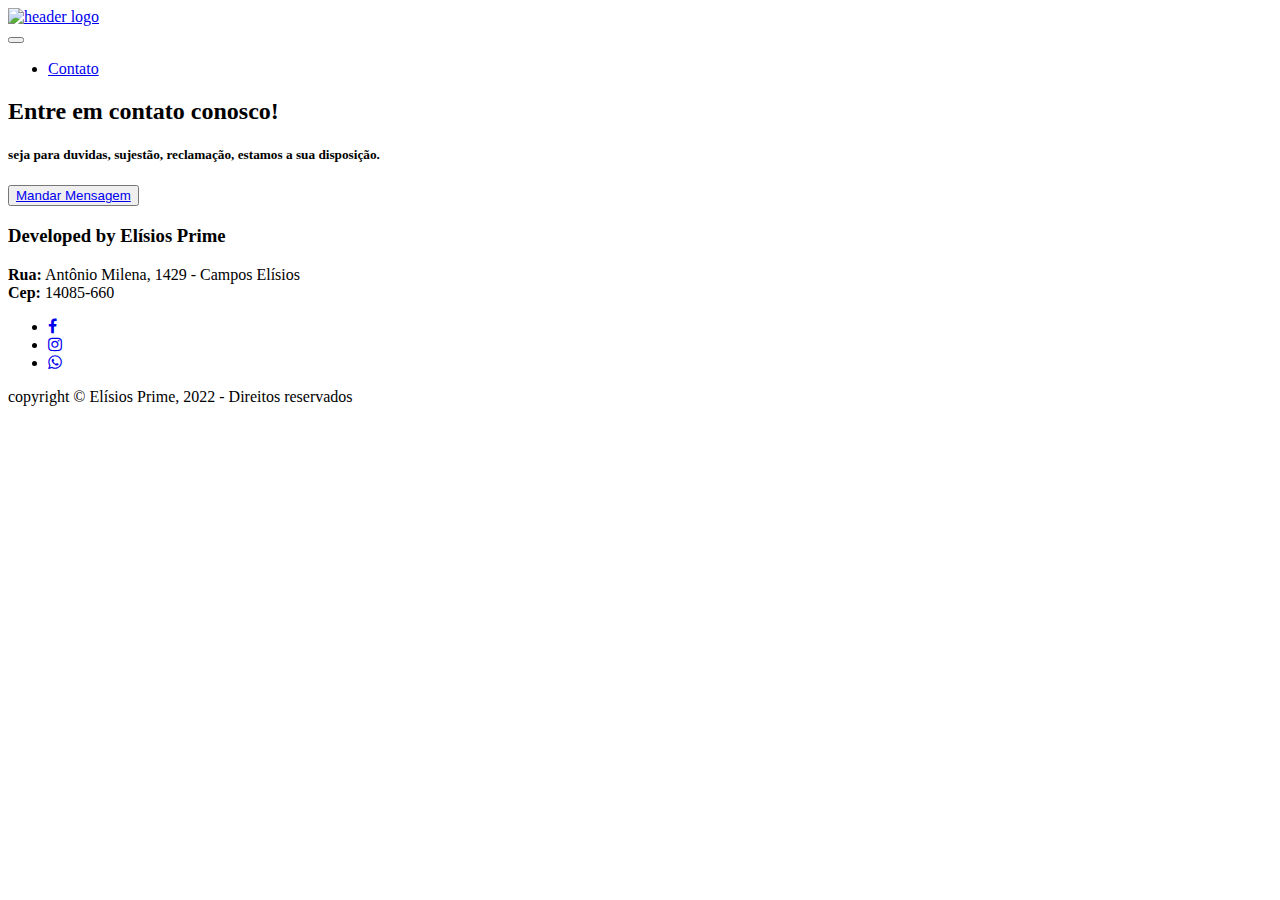
==== webprime/contato.html @ 94d2b17a "Add files via upload" ====
<!DOCTYPE html>
<html lang="en">
<head>
    <meta charset="UTF-8">
    <meta http-equiv="X-UA-Compatible" content="IE=edge">
    <meta name="viewport" content="width=device-width, initial-scale=1.0">

    <link rel="stylesheet" href="https://stackpath.bootstrapcdn.com/font-awesome/4.7.0/css/font-awesome.min.css">
    <link rel="canonical" href="https://testevp.vercel.app">
    <link rel="stylesheet" href="/css/estilo.css">
    <link rel="stylesheet" href="/css/contato.css">
    <link rel="icon" href="/img/logo.png">
    <script src="/js/estilo.js" defer></script>
    <title>Document</title>
</head>
<body>
    <header id="header">
        <a href="/index.html" id="logo "><img src="/img/header.png" alt="header logo"></a>

        <nav class="nav">
            <button class="btn-menu" aria-label="Abrir Menu" aria-haspopup="true" aria-controls="menu"
                aria-expanded="false">
                <span class="hamburger"></span>
            </button>
            <ul class="menu" id="menu" role="menu">
                <li><a href="/contato.html">Contato</a></li>
            </ul>
        </nav>
    </header>

    <main>
        <div class="card_contato">
            <h2>Entre em contato conosco! </h2>
            <h5>seja para duvidas, sujestão, reclamação, estamos a sua disposição.</h5>
            
            <button><a href="https://my.forms.app/form/62f3dd152b6a8726fe86a058" id="btn-msg">Mandar Mensagem</a></button>
        </div>
    </main>
    <footer>
        <div class="footer-content">
            <h3> Developed by Elísios Prime </h3>
            <p><strong>Rua:</strong> Antônio Milena, 1429 - Campos Elísios<br> <strong>Cep:</strong> 14085-660</p>
            <ul class="socials">
                <li><a href="https://www.facebook.com/elisiosprime" target="_blank" rel="noopener noreferrer"><i class="fa fa-facebook"></i></a></li>
                <li><a href="https://www.instagram.com/elisiosprime/" target="_blank" rel="noopener noreferrer"><i class="fa fa-instagram"></i></a></li>
                <li><a href="https://api.whatsapp.com/send?phone=5516988324289&text=Opa,%20Gostaria%20de%20saber%20mais%20sobre%20seus%20servi%C3%A7os." target="_blank" rel="noopener noreferrer"><i class="fa fa-whatsapp"></i></a></li>
            </ul>
        </div>
        <div class="footer-bottom">
            <p>copyright &copy; Elísios Prime, 2022  - Direitos reservados</p>
        </div>
    </footer>
</body>
</html>
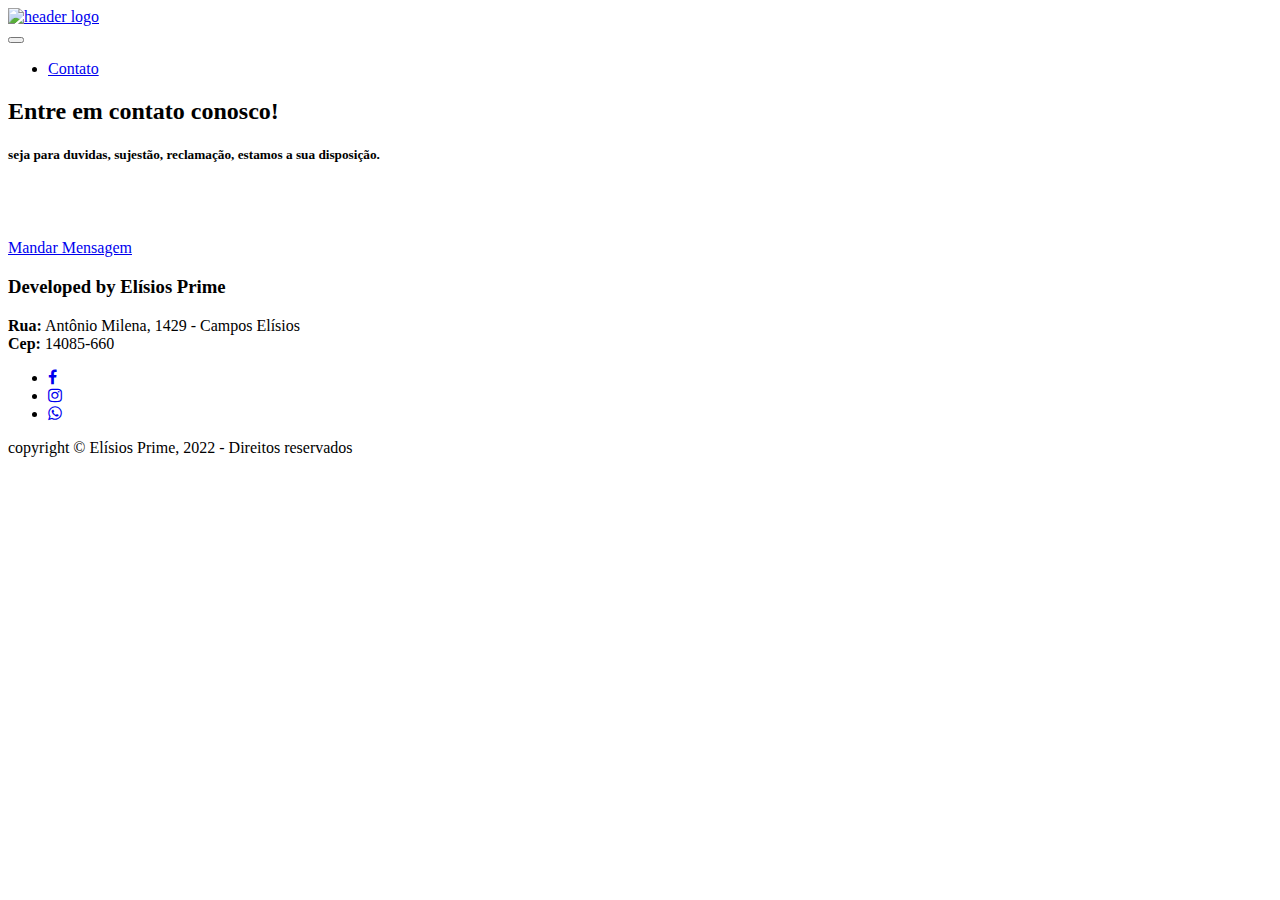
==== commit f916942e: "Add files via upload" ====
--- a/webprime/contato.html
+++ b/webprime/contato.html
@@ -1,5 +1,5 @@
 <!DOCTYPE html>
-<html lang="en">
+<html lang="pt-br">
 <head>
     <meta charset="UTF-8">
     <meta http-equiv="X-UA-Compatible" content="IE=edge">
@@ -31,24 +31,27 @@
     <main>
         <div class="card_contato">
             <h2>Entre em contato conosco! </h2>
-            <h5>seja para duvidas, sujestão, reclamação, estamos a sua disposição.</h5>
+            <h5>seja para duvidas, sujestão, reclamação, estamos a sua disposição.</h5><br><br><br>
             
-            <button><a href="https://my.forms.app/form/62f3dd152b6a8726fe86a058" id="btn-msg">Mandar Mensagem</a></button>
+            <a href="https://my.forms.app/vinivp/elisioscontato" id="btn-msg">Mandar Mensagem</a>
+    
         </div>
     </main>
     <footer>
         <div class="footer-content">
             <h3> Developed by Elísios Prime </h3>
             <p><strong>Rua:</strong> Antônio Milena, 1429 - Campos Elísios<br> <strong>Cep:</strong> 14085-660</p>
-            <ul class="socials">
-                <li><a href="https://www.facebook.com/elisiosprime" target="_blank" rel="noopener noreferrer"><i class="fa fa-facebook"></i></a></li>
-                <li><a href="https://www.instagram.com/elisiosprime/" target="_blank" rel="noopener noreferrer"><i class="fa fa-instagram"></i></a></li>
-                <li><a href="https://api.whatsapp.com/send?phone=5516988324289&text=Opa,%20Gostaria%20de%20saber%20mais%20sobre%20seus%20servi%C3%A7os." target="_blank" rel="noopener noreferrer"><i class="fa fa-whatsapp"></i></a></li>
-            </ul>
+            <ul class="icons">
+                <li><a class="icon icon--facebook" href="https://www.facebook.com/elisiosprime" target="_blank" rel="noopener noreferrer"><i
+                            class="fa fa-facebook"></i></a></li>
+                <li><a class="icon icon--instagram" href="https://www.instagram.com/elisiosprime/" target="_blank" rel="noopener noreferrer"><i
+                            class="fa fa-instagram"></i></a></li>
+                            <li><a class="icon icon--whatsapp" href="https://www.instagram.com/elisiosprime/" target="_blank" rel="noopener noreferrer"><i
+                                class="fa fa-whatsapp"></i></a></li>
         </div>
         <div class="footer-bottom">
-            <p>copyright &copy; Elísios Prime, 2022  - Direitos reservados</p>
+            <p>copyright &copy; Elísios Prime, 2022 - Direitos reservados</p>
         </div>
     </footer>
 </body>
-</html>+</html>
